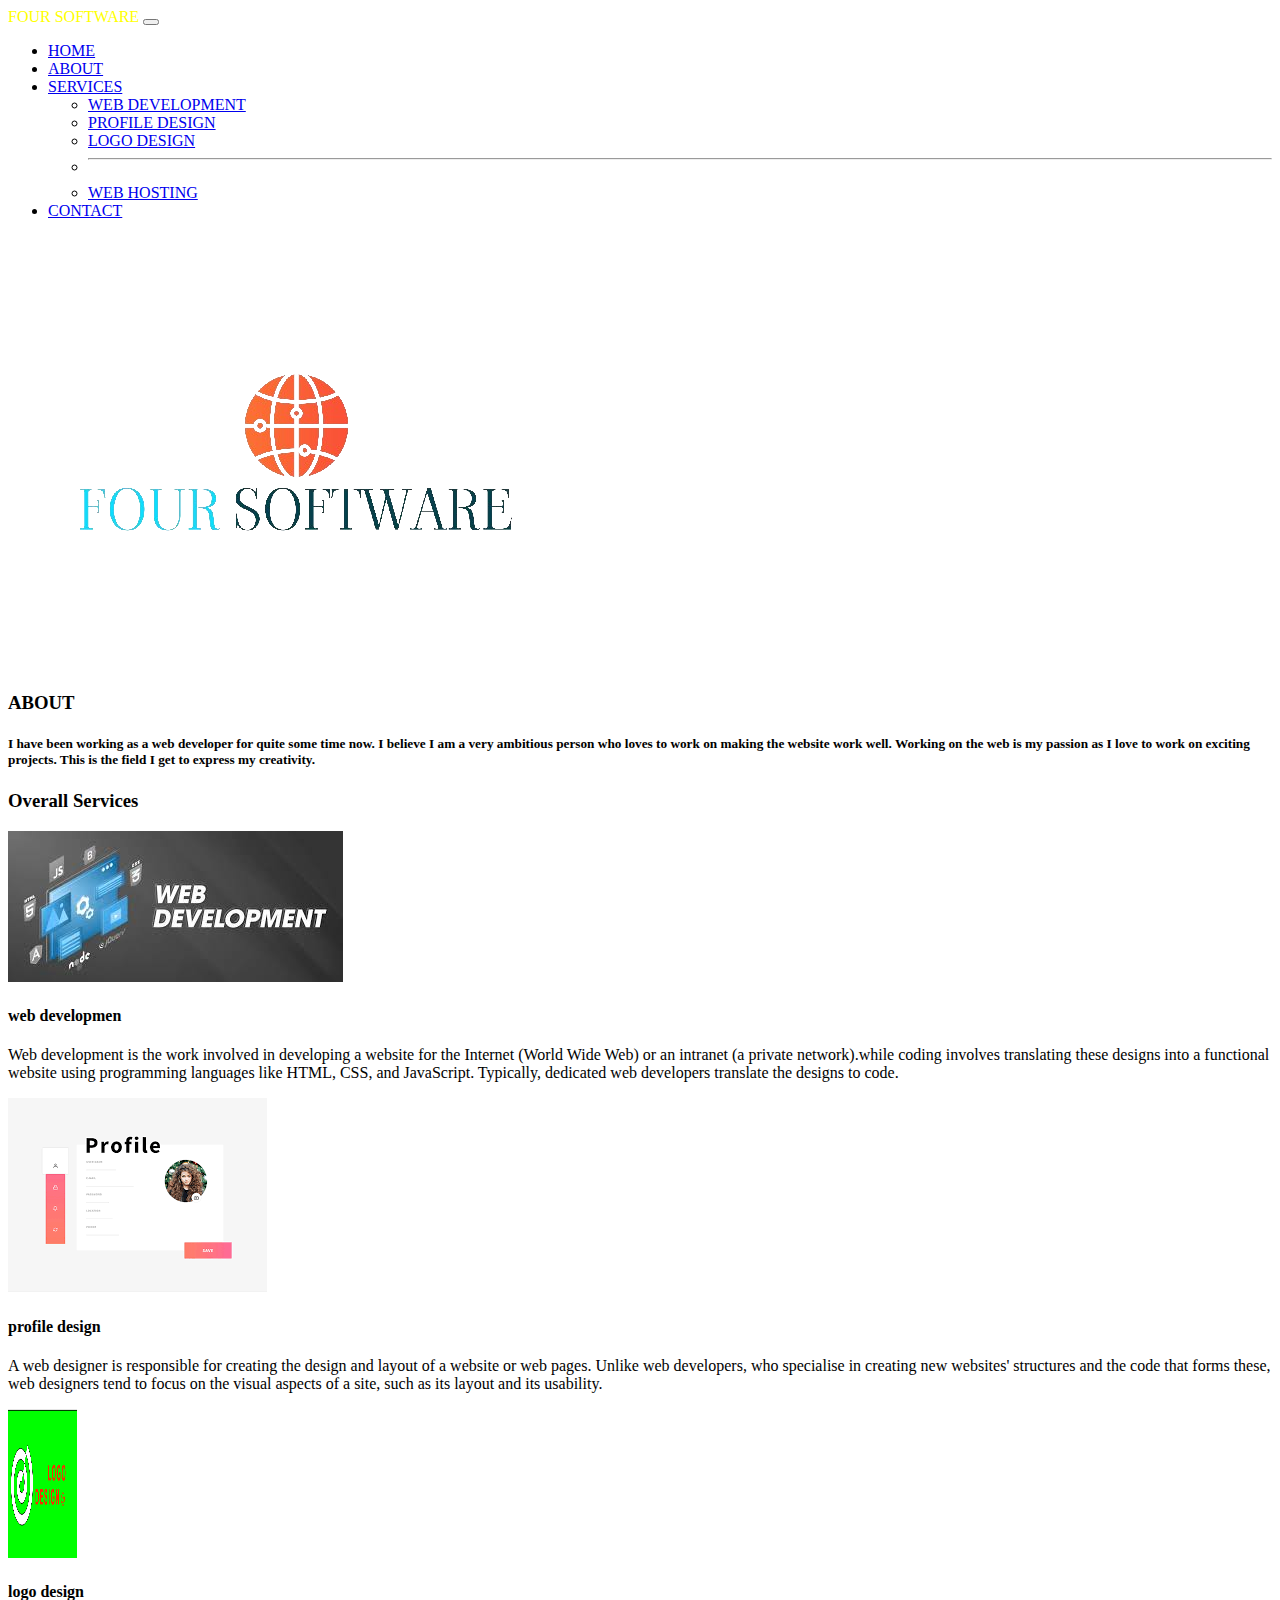
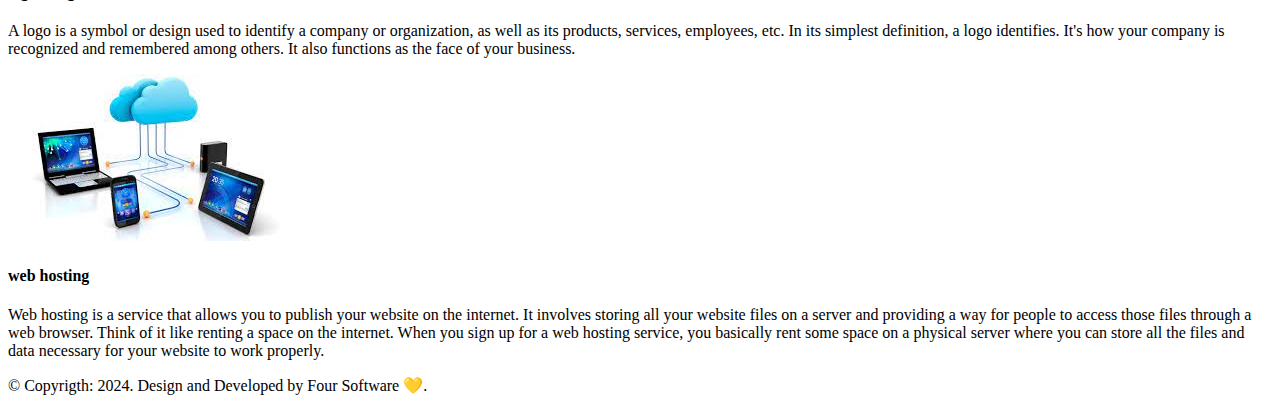
==== index.html @ 11d6e3f8 "first commit" ====
<!DOCTYPE html>
<html lang="en">

<head>
  <meta charset="UTF-8">
  <meta name="viewport" content="width=device-width, initial-scale=1.0">
  <title>Four Software</title>
  <link rel="icon" type="image/x-icon" href="/logo.png">
  <link href="https://cdn.jsdelivr.net/npm/bootstrap@5.3.2/dist/css/bootstrap.min.css" rel="stylesheet"
    integrity="sha384-T3c6CoIi6uLrA9TneNEoa7RxnatzjcDSCmG1MXxSR1GAsXEV/Dwwykc2MPK8M2HN" crossorigin="anonymous">
    <link rel="stylesheet" href="/style.css" type="text/css">
</head>

<body>
  <!--navbar-->
  <nav class="navbar navbar-expand-lg bg-dark-subtle py-2 sticky-top">
    <div class="container">
      <a class="navbar-brand fs-3 comname">FOUR SOFTWARE</a>
      <button class="navbar-toggler" type="button" data-bs-toggle="collapse" data-bs-target="#navbarSupportedContent"
        aria-controls="navbarSupportedContent" aria-expanded="false" aria-label="Toggle navigation">
        <span class="navbar-toggler-icon"></span>
      </button>
      <div class="collapse navbar-collapse" id="navbarSupportedContent">
        <ul class="navbar-nav ms-auto mb-2 mb-lg-0 gap-4">
          <li class="nav-item">
            <a class="nav-link active" aria-current="page" href="/index.html">HOME</a>
          </li>
          <li class="nav-item ">
            <a class="nav-link" href="/about.html">ABOUT</a>
          </li>
          <li class="nav-item dropdown">
            <a class="nav-link dropdown-toggle" href="/services.html" role="button" data-bs-toggle="dropdown" aria-expanded="false">
              SERVICES
            </a>
            <ul class="dropdown-menu bg-warning-subtle">
              <li><a class="dropdown-item" href="/services.html">WEB DEVELOPMENT</a></li>
              <li><a class="dropdown-item" href="/services.html">PROFILE DESIGN</a></li>
              <li><a class="dropdown-item" href="/services.html">LOGO DESIGN</a></li>
              <li>
                <hr class="dropdown-divider">
              </li>
              <li><a class="dropdown-item" href="/services.html">WEB HOSTING</a></li>
            </ul>
          <li class="nav-item">
            <a class="nav-link" href="/contact.html">CONTACT</a>
          </li>
          </li>
        </ul>
      </div>
    </div>
  </nav>
  <!--image show-->
  <div class="containe py-2 text-center ">
    <div class="row">
      <div class="col-sm-6 col-mb-9 col-lg-12">
        <img src="./logo.png" class="img-fluid w-auto">
      </div>
    </div>
  </div>
  <!-- about us -->
  <div class="containe">
    <div class="row">
      <div class="col-md12 text-center bg-success-subtle py-3">
        <h3>
          ABOUT
        </h3>
      </div>
      <div class="col py-2">
        <p>
        <h5>I have been working as a web developer for quite some time now. I believe I am a very ambitious person who
          loves to work on making the website work well. Working on the web is my passion as I love to work on exciting
          projects. This is the field I get to express my creativity.</p>
        </h5>
      </div>
    </div>
  </div>
  <!-- Overall Services-->
  <div class="containe">
    <div class="row">
      <div class="col-md12 text-center py-4 text-bg-info">
        <h3>Overall Services</h3>
      </div>
      <!-- web development -->
      <div class="card mt-3 me-2 py-2 bg-primary-subtle ">
        <div class="row g-2">
          <div class="col-sm-6 col-mb-9 col-lg-12 px-4 mt-3 text-center ">
            <img src="/web.jpg" class="img-fluid w-auto" alt="profile">
          </div>
          <div class="col-mt-3 ">
            <div class="card-body">
              <h4 class="card-title text-uppercase text-center"><b>web developmen</h4></b>
              <p class="card-text">Web development is the work involved in developing a website for the Internet (World
                Wide Web) or an intranet (a private network).while coding involves translating these designs into a
                functional website using programming languages like HTML, CSS, and JavaScript. Typically, dedicated web
                developers translate the designs to code.</p>
            </div>
          </div>
        </div>
      </div>
      <!-- profile design -->
      <div class="card mt-3 me-2 py-2 bg-secondary ">
        <div class="row g-2">
          <div class="col-sm-6 col-mb-9 col-lg-12 px-4 mt-3 text-center ">
            <img src="/profile.png" class="img-fluid w-auto" alt="profile">
          </div>
          <div class="col-mt-3 ">
            <div class="card-body">
              <h4 class="card-title text-uppercase text-center text-white"><b>profile design</h4></b>
              <p class="card-text text-white">A web designer is responsible for creating the design and layout of a
                website or web pages. Unlike web developers, who specialise in creating new websites' structures and the
                code that forms these, web designers tend to focus on the visual aspects of a site, such as its layout
                and its usability.</p>
            </div>
          </div>
        </div>
      </div>
      <!-- logo design -->
      <div class="card mt-3 me-2 py-2 bg-warning-subtle">
        <div class="row g-2">
          <div class="col-sm-6 col-mb-9 col-lg-12 px-4 mt-3 text-center ">
            <img src="/logodesign.png" class="img-fluid w-auto logo" alt="logo">
          </div>
          <div class="col-mt-3 ">
            <div class="card-body">
              <h4 class="card-title text-uppercase text-center"><b>logo design</h4></b>
              <p class="card-text">A logo is a symbol or design used to identify a company or organization, as well as
                its products, services, employees, etc. In its simplest definition, a logo identifies. It's how your
                company is recognized and remembered among others. It also functions as the face of your business.</p>
            </div>
          </div>
        </div>
      </div>
      <!-- web host -->
      <div class="card mt-3 me-2 py-2 bg-danger-subtle">
        <div class="row g-2">
          <div class="col-sm-6 col-mb-9 col-lg-12 px-4 mt-3 text-center ">
            <img src="/web host.jpg" class="img-fluid w-auto" alt="web hosting">
          </div>
          <div class="col-mt-3 ">
            <div class="card-body">
              <h4 class="card-title text-uppercase text-center"><b>web hosting</h4></b>
              <p class="card-text">Web hosting is a service that allows you to publish your website on the internet. It
                involves storing all your website files on a server and providing a way for people to access those files
                through a web browser. Think of it like renting a space on the internet. When you sign up for a web
                hosting service, you basically rent some space on a physical server where you can store all the files
                and data necessary for your website to work properly.</p>
            </div>
          </div>
        </div>
      </div>
    </div>
  </div>
  <footer>
    <div class="containe">
      <div class="row">
        <div class="col-md-12 text-center py-3 ">
          <p class="m-0"> © Copyrigth: 2024. Design and Developed by Four Software 💛.</p>
        </div>
      </div>
    </div>
  </footer>
</body>
<script src="https://cdn.jsdelivr.net/npm/bootstrap@5.3.2/dist/js/bootstrap.bundle.min.js"integrity="sha384-C6RzsynM9kWDrMNeT87bh95OGNyZPhcTNXj1NW7RuBCsyN/o0jlpcV8Qyq46cDfL" crossorigin="anonymous"></script>

</html>
---- style.css ----
.comname{
    color: yellow;
}

.logo{
    width: 69px;
    height: 149px;
}
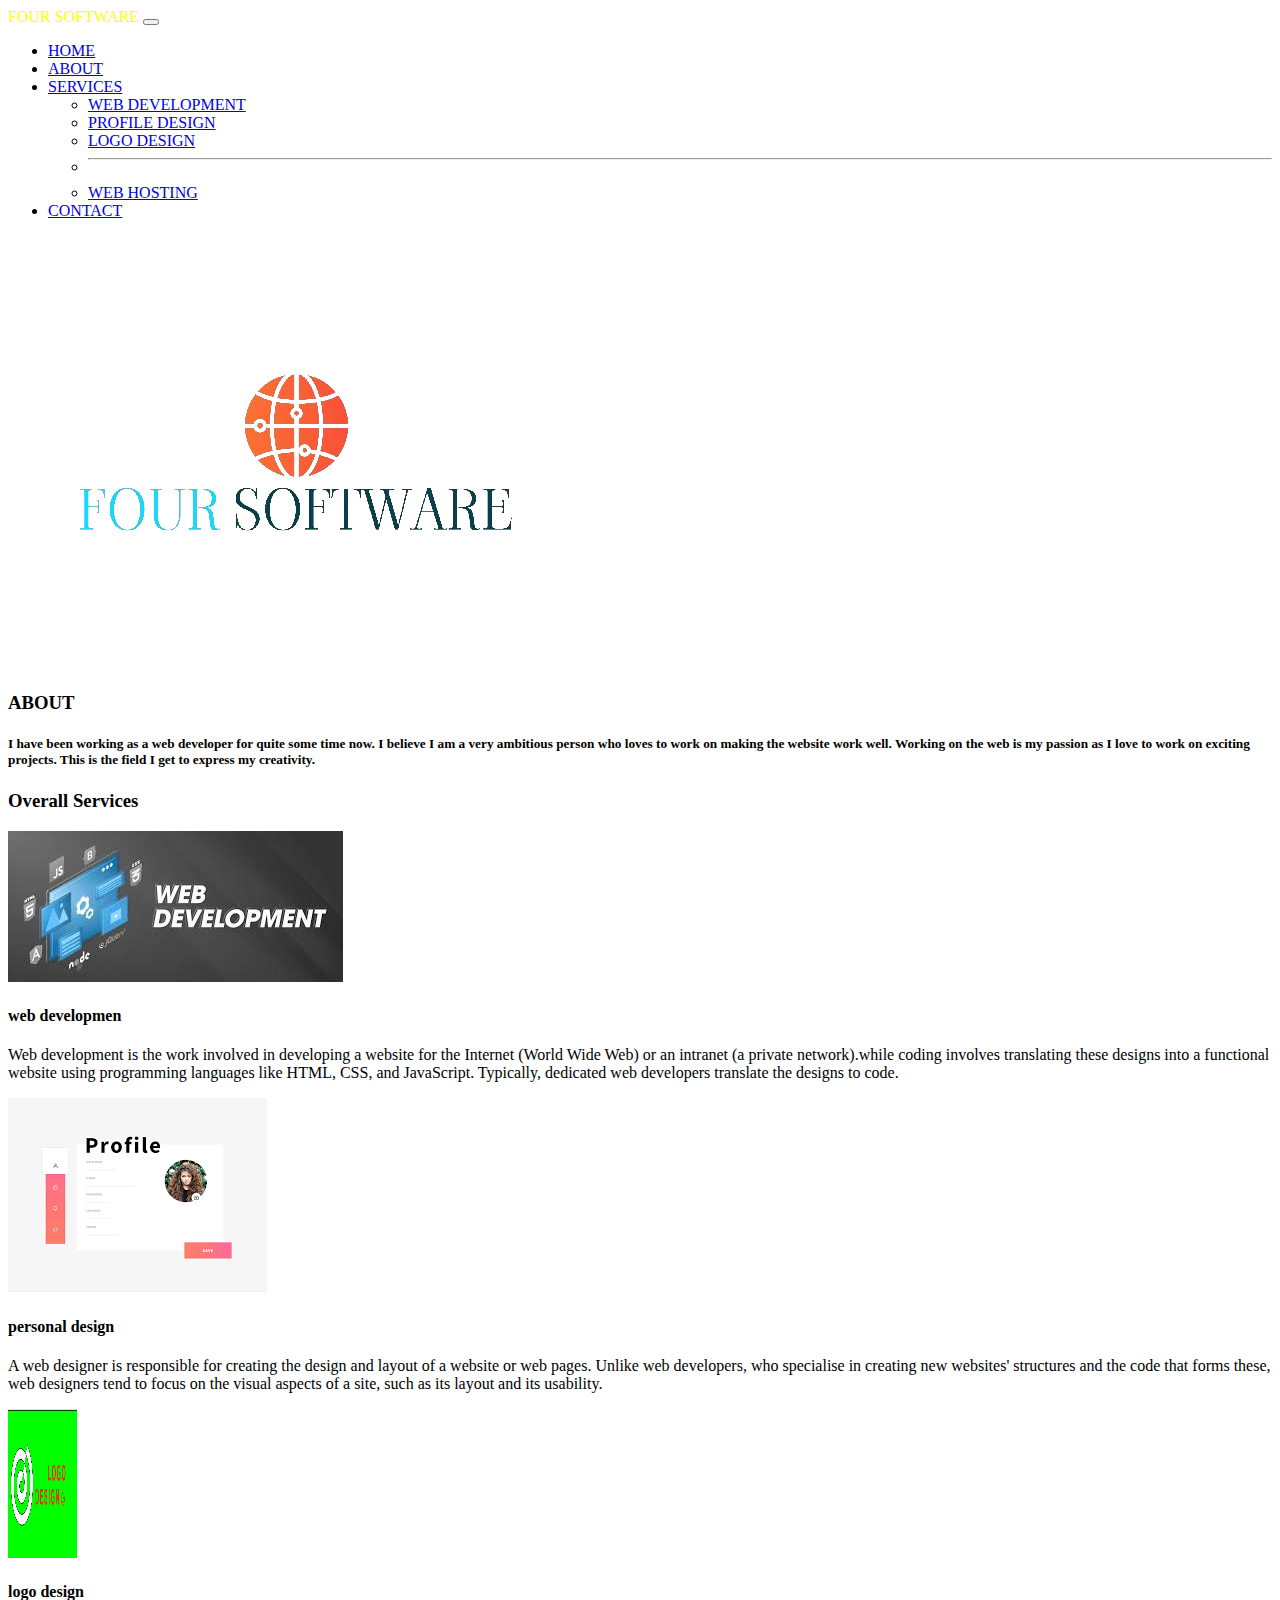
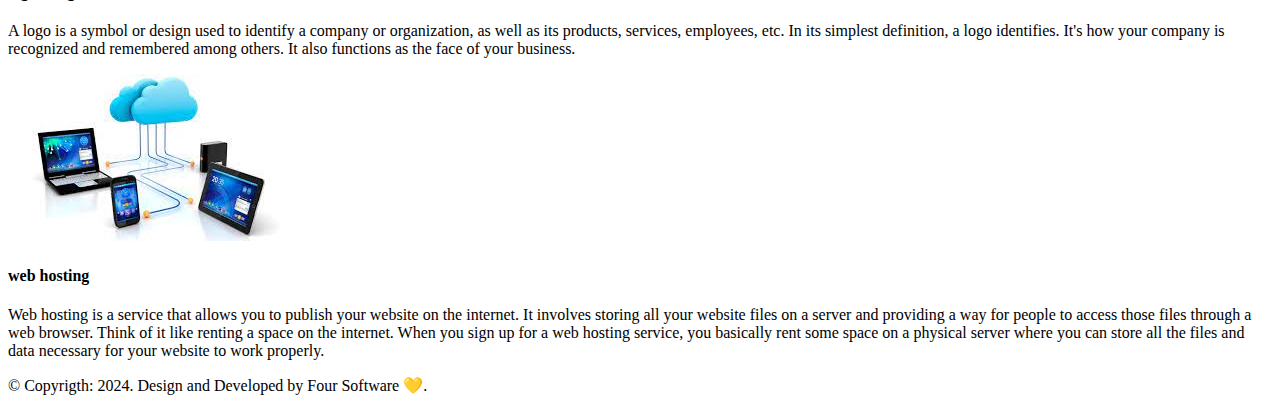
==== commit 6144075b: "adderpath adain" ====
--- a/index.html
+++ b/index.html
@@ -105,7 +105,7 @@
           </div>
           <div class="col-mt-3 ">
             <div class="card-body">
-              <h4 class="card-title text-uppercase text-center text-white"><b>profile design</h4></b>
+              <h4 class="card-title text-uppercase text-center text-white"><b>personal design</h4></b>
               <p class="card-text text-white">A web designer is responsible for creating the design and layout of a
                 website or web pages. Unlike web developers, who specialise in creating new websites' structures and the
                 code that forms these, web designers tend to focus on the visual aspects of a site, such as its layout
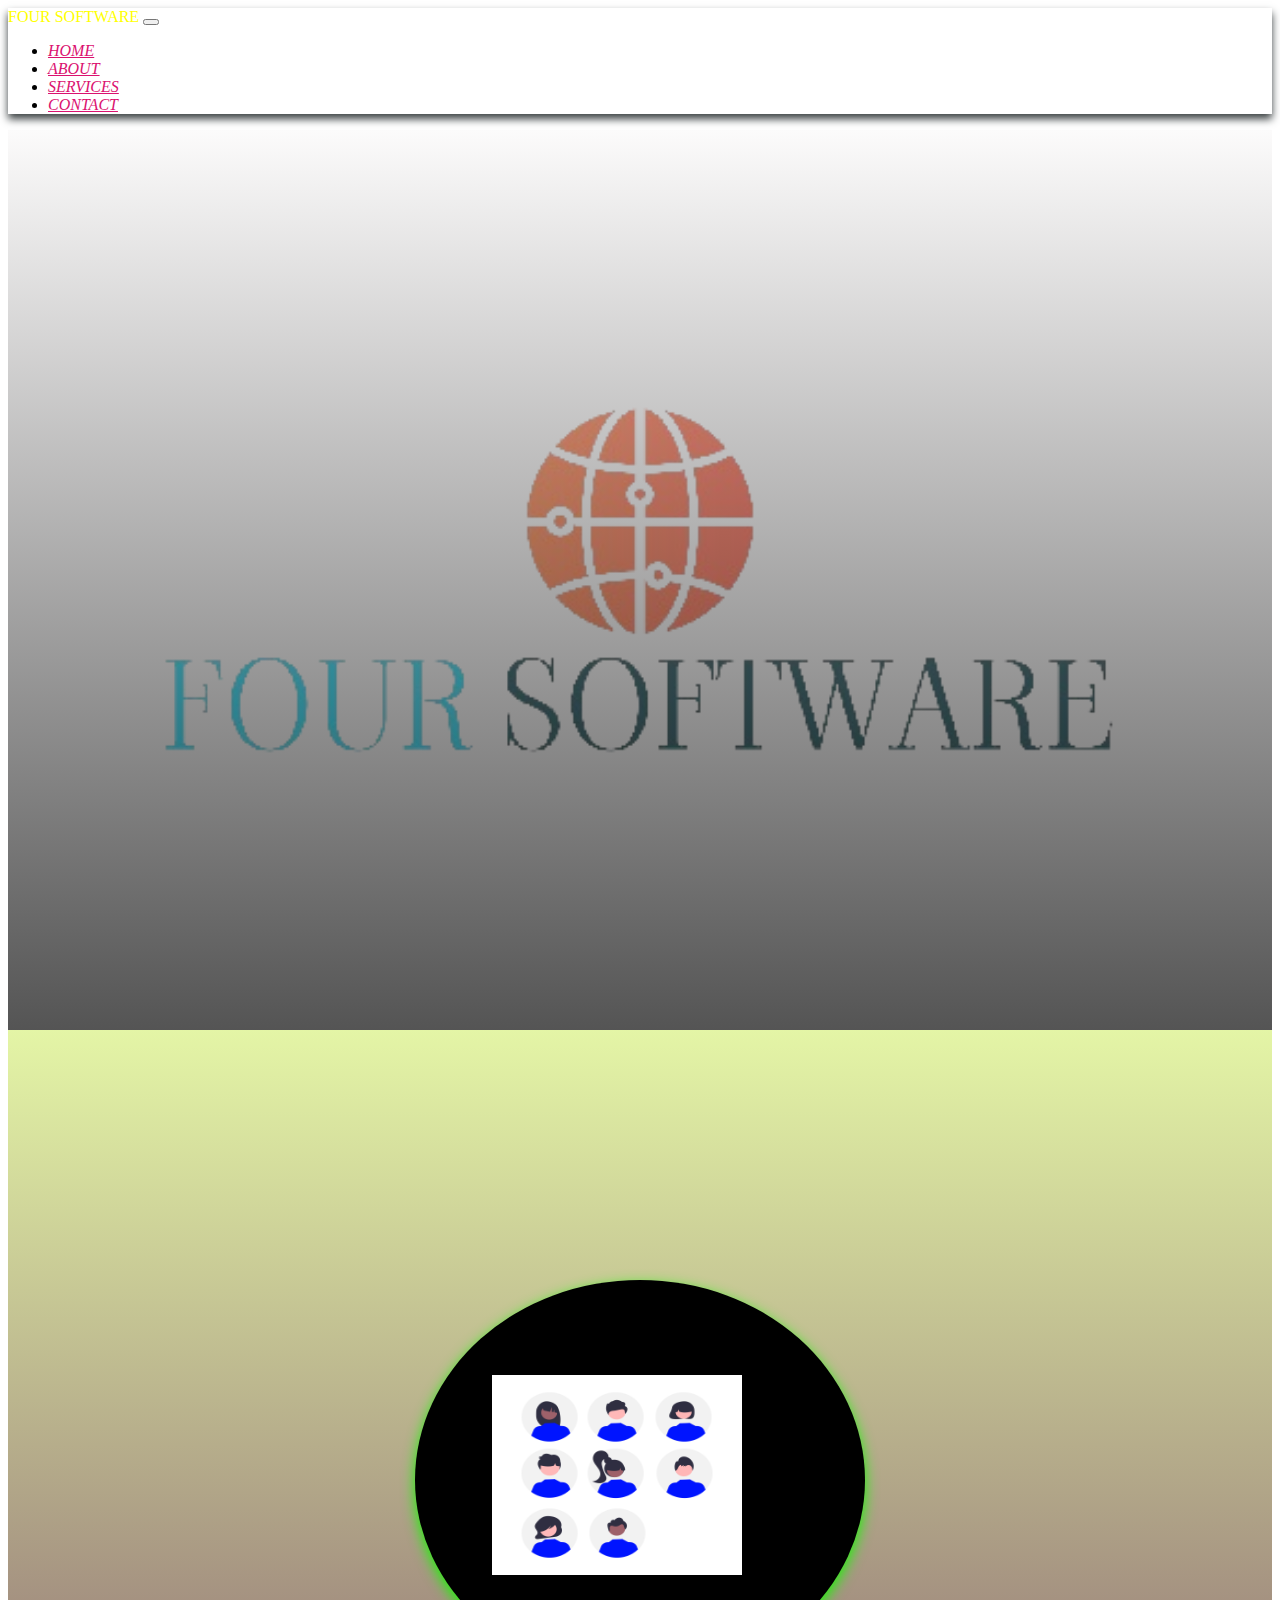
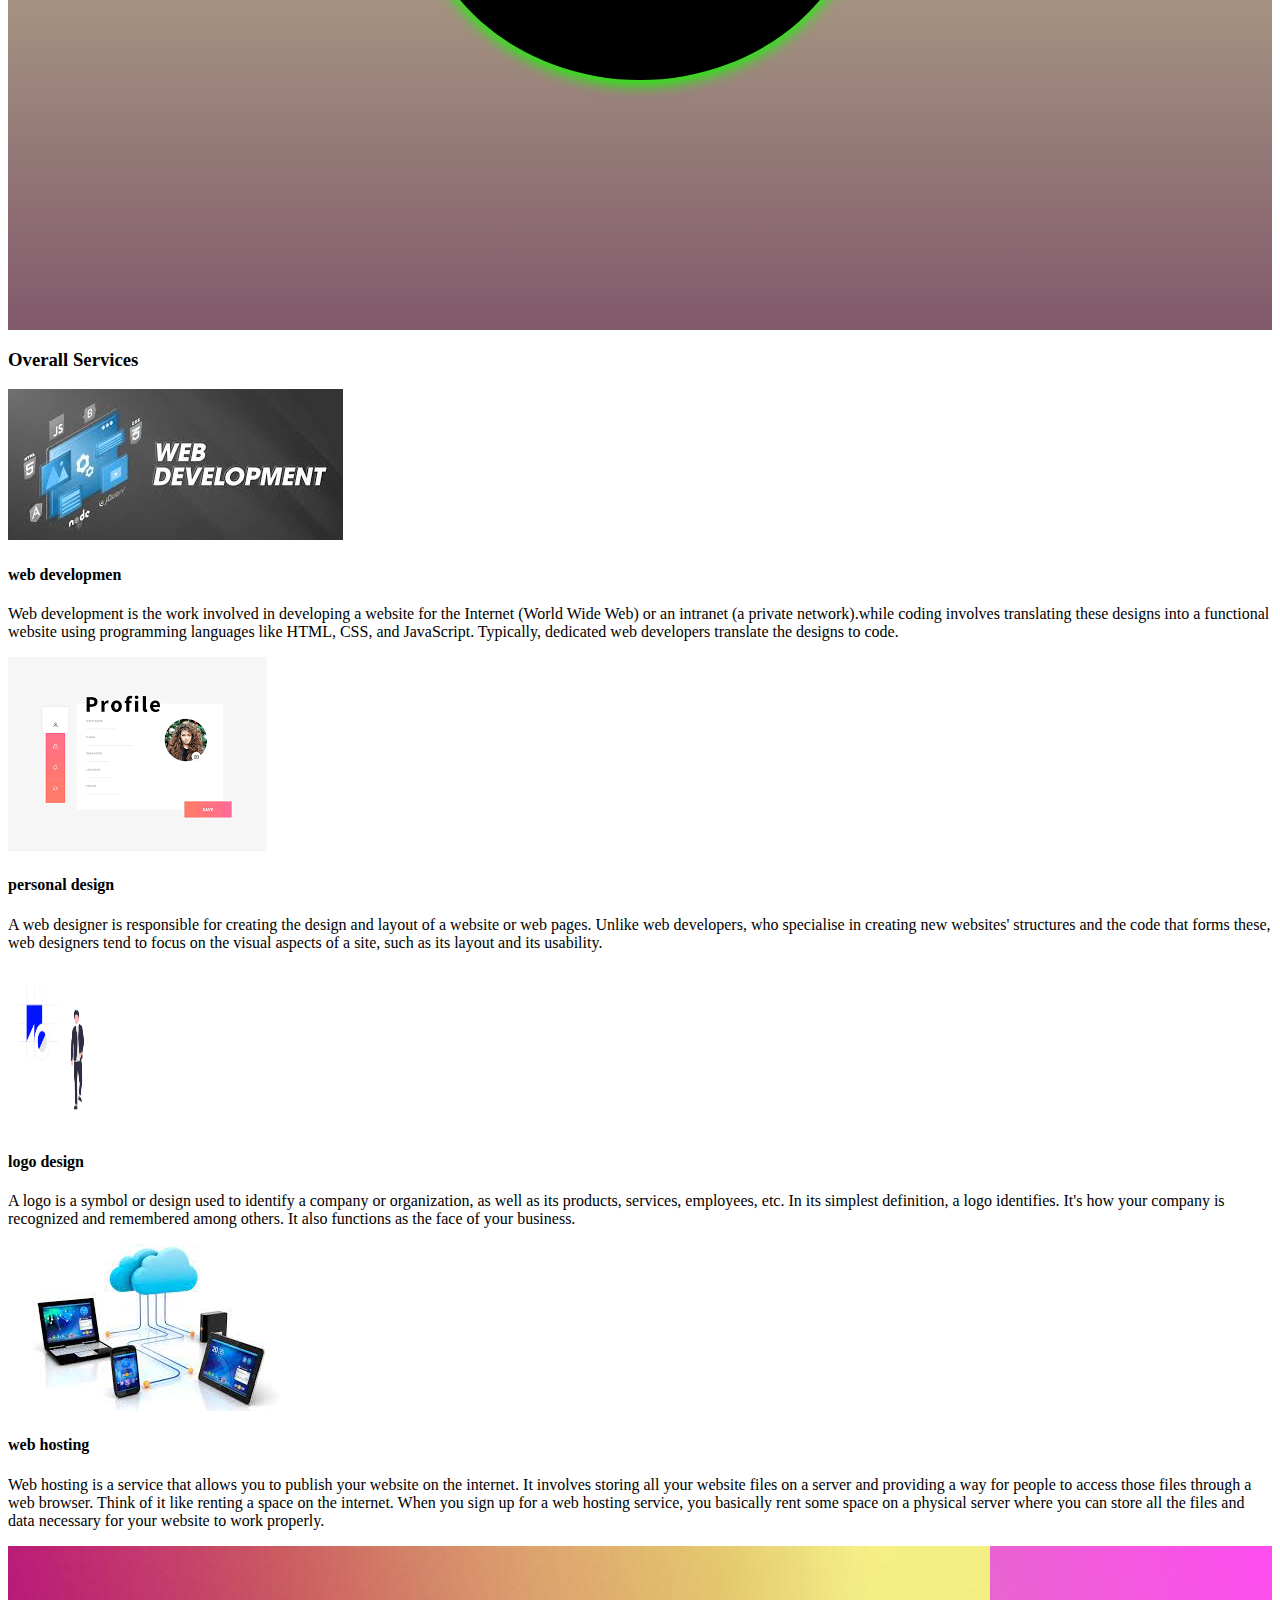
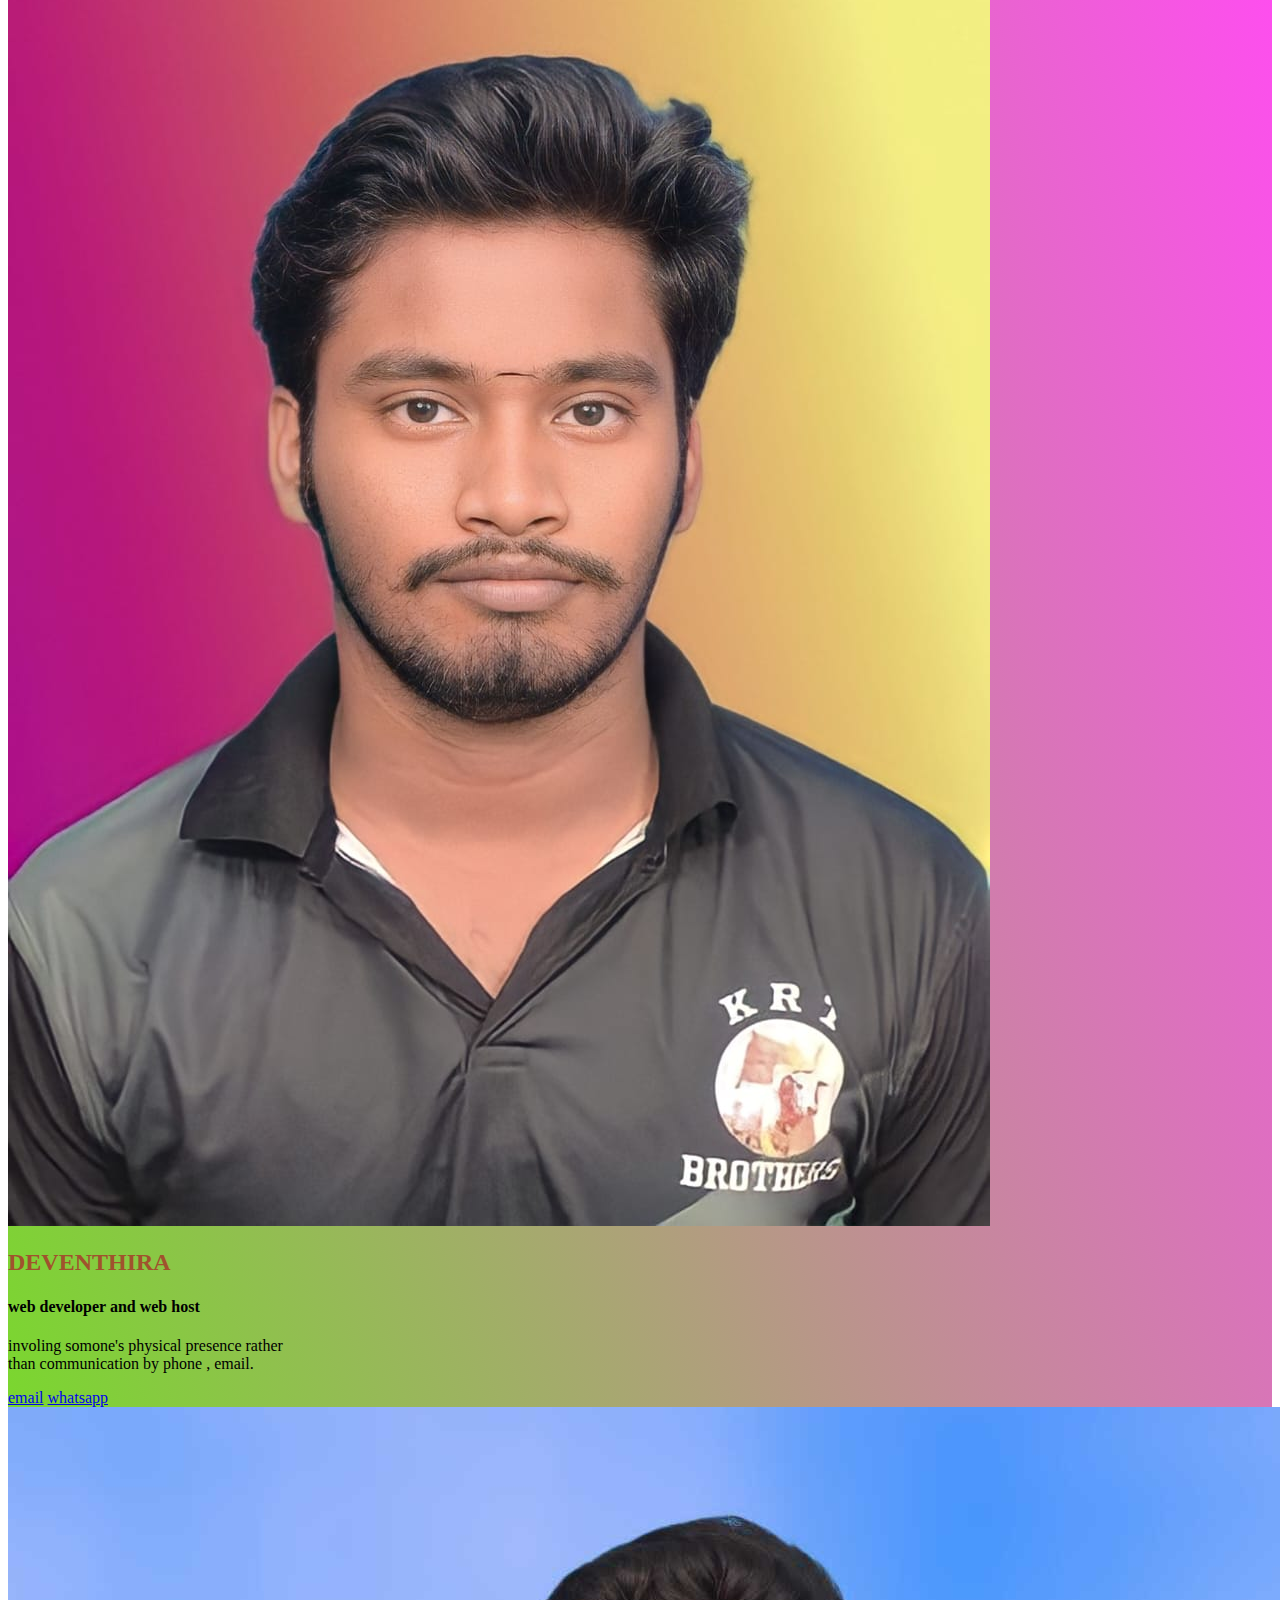
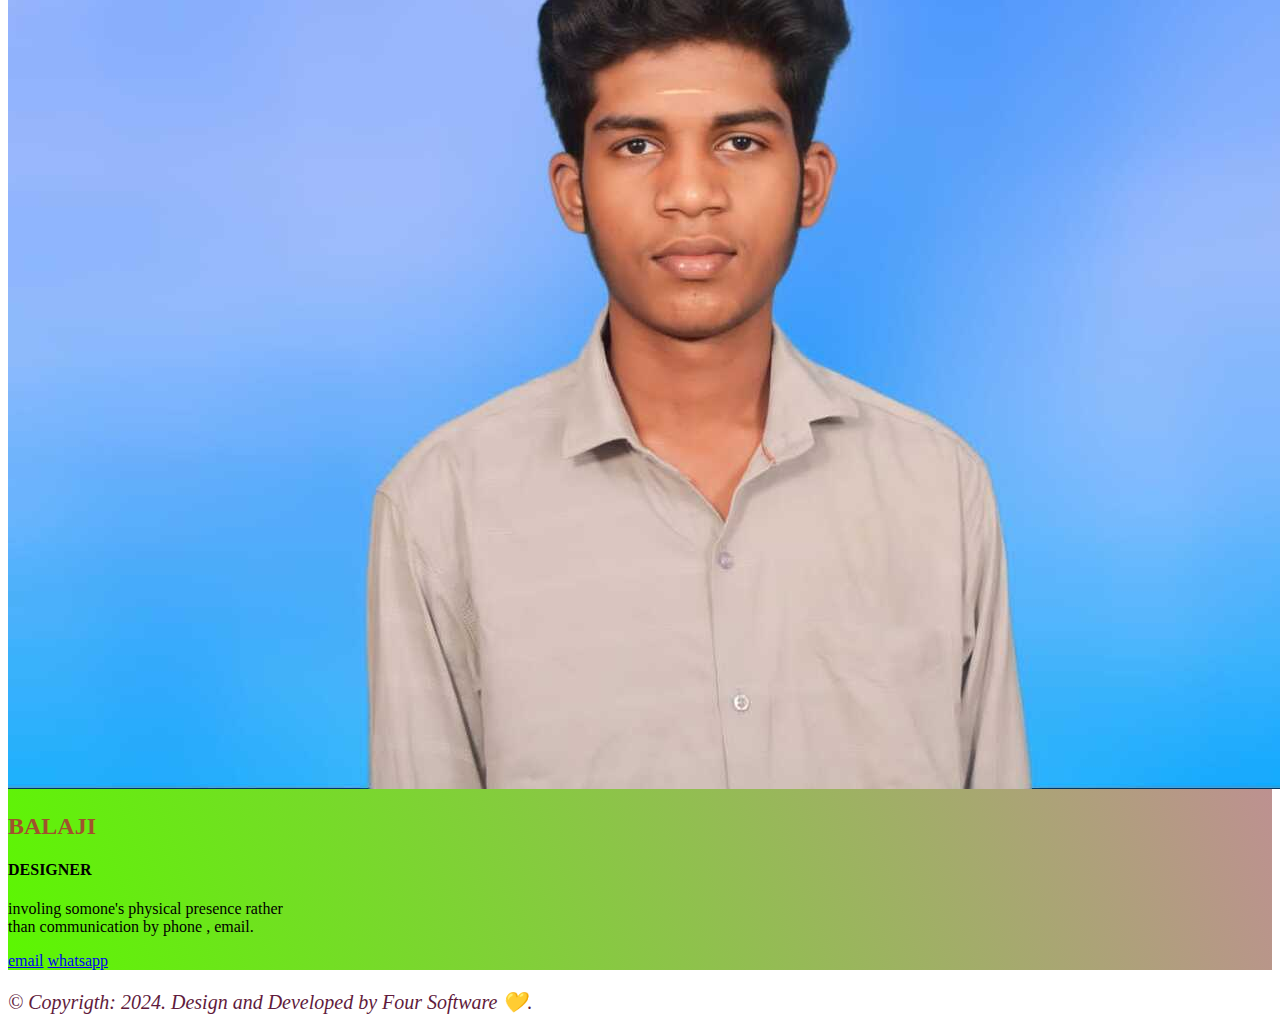
==== commit 444990a2: "all pagr chenge" ====
--- a/index.html
+++ b/index.html
@@ -13,36 +13,27 @@
 
 <body>
   <!--navbar-->
-  <nav class="navbar navbar-expand-lg bg-dark-subtle py-2 sticky-top">
-    <div class="container">
+  <nav class="navbar navbar-expand-lg bg-dark-subtle py-1 sticky-top">
+    <div class="container-fluid">
       <a class="navbar-brand fs-3 comname">FOUR SOFTWARE</a>
       <button class="navbar-toggler" type="button" data-bs-toggle="collapse" data-bs-target="#navbarSupportedContent"
         aria-controls="navbarSupportedContent" aria-expanded="false" aria-label="Toggle navigation">
         <span class="navbar-toggler-icon"></span>
       </button>
       <div class="collapse navbar-collapse" id="navbarSupportedContent">
-        <ul class="navbar-nav ms-auto mb-2 mb-lg-0 gap-4">
+        <ul class="navbar-nav ms-auto mb-1 mb-lg-0 gap-2">
           <li class="nav-item">
-            <a class="nav-link active" aria-current="page" href="/index.html">HOME</a>
+            <a class="nav-link active" aria-current="page" href="#home">HOME</a>
+          </li>
+          <li class="nav-item">
+            <a class="nav-link" href="#about">ABOUT</a>
           </li>
           <li class="nav-item ">
-            <a class="nav-link" href="/about.html">ABOUT</a>
-          </li>
-          <li class="nav-item dropdown">
-            <a class="nav-link dropdown-toggle" href="/services.html" role="button" data-bs-toggle="dropdown" aria-expanded="false">
+            <a class="nav-link" href="#Services">
               SERVICES
             </a>
-            <ul class="dropdown-menu bg-warning-subtle">
-              <li><a class="dropdown-item" href="/services.html">WEB DEVELOPMENT</a></li>
-              <li><a class="dropdown-item" href="/services.html">PROFILE DESIGN</a></li>
-              <li><a class="dropdown-item" href="/services.html">LOGO DESIGN</a></li>
-              <li>
-                <hr class="dropdown-divider">
-              </li>
-              <li><a class="dropdown-item" href="/services.html">WEB HOSTING</a></li>
-            </ul>
           <li class="nav-item">
-            <a class="nav-link" href="/contact.html">CONTACT</a>
+            <a class="nav-link" href="#contact">CONTACT</a>
           </li>
           </li>
         </ul>
@@ -50,106 +41,132 @@
     </div>
   </nav>
   <!--image show-->
-  <div class="containe py-2 text-center ">
-    <div class="row">
-      <div class="col-sm-6 col-mb-9 col-lg-12">
-        <img src="./logo.png" class="img-fluid w-auto">
-      </div>
+<section id="home" class="text-uppercase">
+  <p>web development</p>
+  <p>personal design</p>
+  <p>logo design</p>
+  <p>web host</p>
+</section>
+  <!-- about us -->
+<section id="about" class="py-5">
+  <div class="circle">
+    <img src="/about.png" alt="about">
+    <div class="content">
+      <h1 >ABOUT</h1>
+      <p>I have been working as a web developer for quite some time now. I believe I am a very ambitious person who loves to work on making the website work well. Working on the web is my passion as I love to work on exciting projects. This is the field I get to express my creativity.
+        software developer skills are the technicak capabilities an individual learns to create successful programs and applications.they typically involve using mathematical knowledge and a capacity for problem-solving to write source code,which is the sequwnce of words and symbols that allow a program to functions!.</p>
     </div>
   </div>
-  <!-- about us -->
-  <div class="containe">
-    <div class="row">
-      <div class="col-md12 text-center bg-success-subtle py-3">
-        <h3>
-          ABOUT
-        </h3>
-      </div>
-      <div class="col py-2">
-        <p>
-        <h5>I have been working as a web developer for quite some time now. I believe I am a very ambitious person who
-          loves to work on making the website work well. Working on the web is my passion as I love to work on exciting
-          projects. This is the field I get to express my creativity.</p>
-        </h5>
-      </div>
-    </div>
-  </div>
+</section>
   <!-- Overall Services-->
-  <div class="containe">
-    <div class="row">
-      <div class="col-md12 text-center py-4 text-bg-info">
-        <h3>Overall Services</h3>
-      </div>
-      <!-- web development -->
-      <div class="card mt-3 me-2 py-2 bg-primary-subtle ">
-        <div class="row g-2">
-          <div class="col-sm-6 col-mb-9 col-lg-12 px-4 mt-3 text-center ">
-            <img src="/web.jpg" class="img-fluid w-auto" alt="profile">
-          </div>
-          <div class="col-mt-3 ">
-            <div class="card-body">
-              <h4 class="card-title text-uppercase text-center"><b>web developmen</h4></b>
-              <p class="card-text">Web development is the work involved in developing a website for the Internet (World
-                Wide Web) or an intranet (a private network).while coding involves translating these designs into a
-                functional website using programming languages like HTML, CSS, and JavaScript. Typically, dedicated web
-                developers translate the designs to code.</p>
+  <section id="Services">
+    <div class="containe">
+      <div class="row">
+        <div class="col-md12 text-center py-4 text-bg-info">
+          <h3>Overall Services</h3>
+        </div>
+        <!-- web development -->
+        <div class="card mt-3 me-2 py-2 bg-primary-subtle ">
+          <div class="row g-2">
+            <div class="col-sm-6 col-mb-9 col-lg-12 px-4 mt-3 text-center ">
+              <img src="/web.jpg" class="img-fluid w-auto" alt="profile">
+            </div>
+            <div class="col-mt-3 ">
+              <div class="card-body">
+                <h4 class="card-title text-uppercase text-center"><b>web developmen</h4></b>
+                <p class="card-text">Web development is the work involved in developing a website for the Internet (World
+                  Wide Web) or an intranet (a private network).while coding involves translating these designs into a
+                  functional website using programming languages like HTML, CSS, and JavaScript. Typically, dedicated web
+                  developers translate the designs to code.</p>
+              </div>
             </div>
           </div>
         </div>
-      </div>
-      <!-- profile design -->
-      <div class="card mt-3 me-2 py-2 bg-secondary ">
-        <div class="row g-2">
-          <div class="col-sm-6 col-mb-9 col-lg-12 px-4 mt-3 text-center ">
-            <img src="/profile.png" class="img-fluid w-auto" alt="profile">
-          </div>
-          <div class="col-mt-3 ">
-            <div class="card-body">
-              <h4 class="card-title text-uppercase text-center text-white"><b>personal design</h4></b>
-              <p class="card-text text-white">A web designer is responsible for creating the design and layout of a
-                website or web pages. Unlike web developers, who specialise in creating new websites' structures and the
-                code that forms these, web designers tend to focus on the visual aspects of a site, such as its layout
-                and its usability.</p>
+        <!-- profile design -->
+        <div class="card mt-3 me-2 py-2 bg-secondary ">
+          <div class="row g-2">
+            <div class="col-sm-6 col-mb-9 col-lg-12 px-4 mt-3 text-center ">
+              <img src="/profile.png" class="img-fluid w-auto" alt="profile">
+            </div>
+            <div class="col-mt-3 ">
+              <div class="card-body">
+                <h4 class="card-title text-uppercase text-center text-white"><b>personal design</h4></b>
+                <p class="card-text text-white">A web designer is responsible for creating the design and layout of a
+                  website or web pages. Unlike web developers, who specialise in creating new websites' structures and the
+                  code that forms these, web designers tend to focus on the visual aspects of a site, such as its layout
+                  and its usability.</p>
+              </div>
             </div>
           </div>
         </div>
-      </div>
-      <!-- logo design -->
-      <div class="card mt-3 me-2 py-2 bg-warning-subtle">
-        <div class="row g-2">
-          <div class="col-sm-6 col-mb-9 col-lg-12 px-4 mt-3 text-center ">
-            <img src="/logodesign.png" class="img-fluid w-auto logo" alt="logo">
-          </div>
-          <div class="col-mt-3 ">
-            <div class="card-body">
-              <h4 class="card-title text-uppercase text-center"><b>logo design</h4></b>
-              <p class="card-text">A logo is a symbol or design used to identify a company or organization, as well as
-                its products, services, employees, etc. In its simplest definition, a logo identifies. It's how your
-                company is recognized and remembered among others. It also functions as the face of your business.</p>
+        <!-- logo design -->
+        <div class="card mt-3 me-2 py-2 bg-warning-subtle">
+          <div class="row g-2">
+            <div class="col-sm-6 col-mb-9 col-lg-12 px-4 mt-3 text-center ">
+              <img src="/logo design.png" class="img-fluid w-auto logo" alt="logo">
+            </div>
+            <div class="col-mt-3 ">
+              <div class="card-body">
+                <h4 class="card-title text-uppercase text-center"><b>logo design</h4></b>
+                <p class="card-text">A logo is a symbol or design used to identify a company or organization, as well as
+                  its products, services, employees, etc. In its simplest definition, a logo identifies. It's how your
+                  company is recognized and remembered among others. It also functions as the face of your business.</p>
+              </div>
             </div>
           </div>
         </div>
-      </div>
-      <!-- web host -->
-      <div class="card mt-3 me-2 py-2 bg-danger-subtle">
-        <div class="row g-2">
-          <div class="col-sm-6 col-mb-9 col-lg-12 px-4 mt-3 text-center ">
-            <img src="/web host.jpg" class="img-fluid w-auto" alt="web hosting">
-          </div>
-          <div class="col-mt-3 ">
-            <div class="card-body">
-              <h4 class="card-title text-uppercase text-center"><b>web hosting</h4></b>
-              <p class="card-text">Web hosting is a service that allows you to publish your website on the internet. It
-                involves storing all your website files on a server and providing a way for people to access those files
-                through a web browser. Think of it like renting a space on the internet. When you sign up for a web
-                hosting service, you basically rent some space on a physical server where you can store all the files
-                and data necessary for your website to work properly.</p>
+        <!-- web host -->
+        <div class="card mt-3 me-2 py-2 bg-danger-subtle">
+          <div class="row g-2">
+            <div class="col-sm-6 col-mb-9 col-lg-12 px-4 mt-3 text-center ">
+              <img src="/web host.jpg" class="img-fluid " alt="web hosting">
+            </div>
+            <div class="col-mt-3 ">
+              <div class="card-body">
+                <h4 class="card-title text-uppercase text-center"><b>web hosting</h4></b>
+                <p class="card-text">Web hosting is a service that allows you to publish your website on the internet. It
+                  involves storing all your website files on a server and providing a way for people to access those files
+                  through a web browser. Think of it like renting a space on the internet. When you sign up for a web
+                  hosting service, you basically rent some space on a physical server where you can store all the files
+                  and data necessary for your website to work properly.</p>
+              </div>
             </div>
           </div>
         </div>
       </div>
     </div>
-  </div>
+  </section>
+  <!--contact-->
+  <section id="contact">
+    <div class="containe ">
+      <div class="row">
+        <div class="col-md-5 px-2 py-3">
+          <div class="card" style="width: 18rem;">
+            <img src="/devphoto.jpg" class="card-img" alt="Deventhira">
+            <div class="card-body">
+              <h2 class="card-title">DEVENTHIRA </h2>
+              <h4 class="work text-uppercase">web developer and web host</h4>
+              <p class="card-text">involing somone's physical presence rather than communication by phone , email.</p>
+              <a href="mailto:foursoftware.4@gmail.com"target="_blank" class=" btn btn-outline-warning">email</a>
+              <a href="https://wa.me/+919865238799?text=HI...FOUR SOFTWARE!" class="btn btn-outline-success" target="_blank">whatsapp</a>
+            </div>
+          </div>
+        </div>
+        <!--balaji-->
+        <div class="col-md-5 px-5 py-3 ">
+          <div class="card" style="width: 18rem;">
+            <img src="/balaji.jpg" class="card-img" alt="balaji">
+            <div class="card-body">
+              <h2 class="card-title">BALAJI </h2>
+              <h4 class="work">DESIGNER</h4>
+              <p class="card-text">involing somone's physical presence rather than communication by phone , email.</p>
+              <a href="mailto:foursoftware.4@gmail.com"target="_blank" class=" btn btn-outline-warning">email</a>
+              <a href="https://wa.me/+918124312297?text=HI...FOUR SOFTWARE!" class="btn btn-outline-success" target="_blank">whatsapp</a>
+            </div>
+          </div>
+      </div>
+    </div>
+  </section>
   <footer>
     <div class="containe">
       <div class="row">
--- a/style.css
+++ b/style.css
@@ -1,9 +1,179 @@
+nav{
+    box-shadow: 0px 5px 8px #3b4142;
+    z-index: 10;
+}
+.nav-link{
+    color: rgb(219, 17, 111) !important;
+    border-bottom: 1px solid transparent;
+    font-style:oblique;
+}
+.nav-link:hover{
+    border-bottom: 1px solid white;
+}
 
 .comname{
     color: yellow;
 }
-
+section{
+    width: 100%;
+    min-height: 100vh;
+    
+}
+#home{
+    width: 100%;
+    height: 100vh;
+    background: linear-gradient(rgba(247, 245, 245, 0.4),rgba(12, 12, 12, 0.7)),url(/logo.png);
+    background-repeat: no-repeat;
+    background-size: cover;
+    background-position: center;
+    display: flex;
+    align-items: center;
+    color: rgb(239, 243, 12);
+    flex-direction: column;
+}
+#home p{
+    position: absolute;
+    top: 50%;
+    font-size: 100px;
+    opacity: 0;
+    animation: text 3s ease-in-out;
+}
+#home p:nth-child(1){
+    animation-delay: 0s;
+}
+#home p:nth-child(2){
+    animation-delay: 3s;
+}
+#home p:nth-child(3){
+    animation-delay: 6s;
+}
+#home p:nth-child(4){
+    animation-delay: 8s;
+}
+@keyframes text{
+    50%{
+        opacity: 1;
+    }
+    100%{
+        opacity: 0;
+    }
+}
+@media screen and (max-width:576px) {
+    #home p{
+        font-size: 40px;
+        text-align: center;
+    }
+}
+/* about*/
+#about{
+    display: flex;
+    justify-content: center;
+    align-items: center;
+    background: linear-gradient(rgba(187, 230, 32, 0.4),rgba(75, 19, 45, 0.7))
+}
+.circle{
+    width: 450px;
+    height: 400px;
+    background-color: black;
+    border-radius: 80%;
+    box-shadow: 0px 5px 14px #16f801;
+    transition: 1s;
+}
+.circle img{
+    position: absolute;
+    height: 200px;
+    width: 250px;
+    right: 42%;
+    bottom: -75%;
+}
+.circle:hover{
+    width: 600px;
+    height: 550px;
+    border-radius: 10px;
+    transition: 1s;
+}
+.circle:hover img{
+    position: absolute;
+    top: 0%;
+    left: 0%;
+    transition: 1s;
+}
+.circle:hover .content{
+    color: yellow;
+    width: 70%;
+    right: 0;
+    opacity: 1;
+    height: 120px;
+    padding: 70px;
+    transition: 1s;
+}
+.circle .content{
+    opacity: 0;
+}
+@media screen and (max-width:576px) {
+    .circle{
+        width: 250px;
+        height: 200px;
+        background-color: rgb(0, 0, 0);
+        border-radius: 80%;
+        box-shadow: 0px 5px 14px #03c0f0;
+        transition: 1s;
+    }
+    .circle img{
+        position: absolute;
+        height: 100px;
+        width: 200px;
+        left: 55px;
+        right: 40%;
+        
+    }
+    .circle:hover{
+        width: 300px;
+        height: 350px;
+        border-radius: 10px;
+        transition: 1s;
+    }
+    .circle:hover img{
+        position:relative;
+        top: 1%;
+        left: 15%;
+        transition: 1s;
+        
+    }
+    .circle:hover .content{
+        color: rgb(255, 255, 255);
+        width: 70%;
+        align-items:start;
+        opacity: 1;
+        height: 100px;
+        padding: 20px;
+        transition: 1s;
+        font-size: 8.5px;
+    }
+    .circle .content{
+        opacity: 0;
+    }
+}
 .logo{
-    width: 69px;
-    height: 149px;
+    width: 87px;
+    height: 160px;
+}
+#contact{
+    background: linear-gradient(70deg,rgb(91, 247, 1),rgba(255, 1, 234, 0.7))
+}
+#contact .card-title{
+    color: sienna;
+    opacity: 1;
+    animation: text 3s ease-in-out;
+}
+#contact .card-title:nth-child(1){
+    animation-delay: 0s;
+}
+#contact .card-title:nth-child(2){
+    animation-delay: 3s;
+}
+footer{
+    font-style: italic;
+    font-size: 20px;
+    color: rgb(97, 27, 60);
 }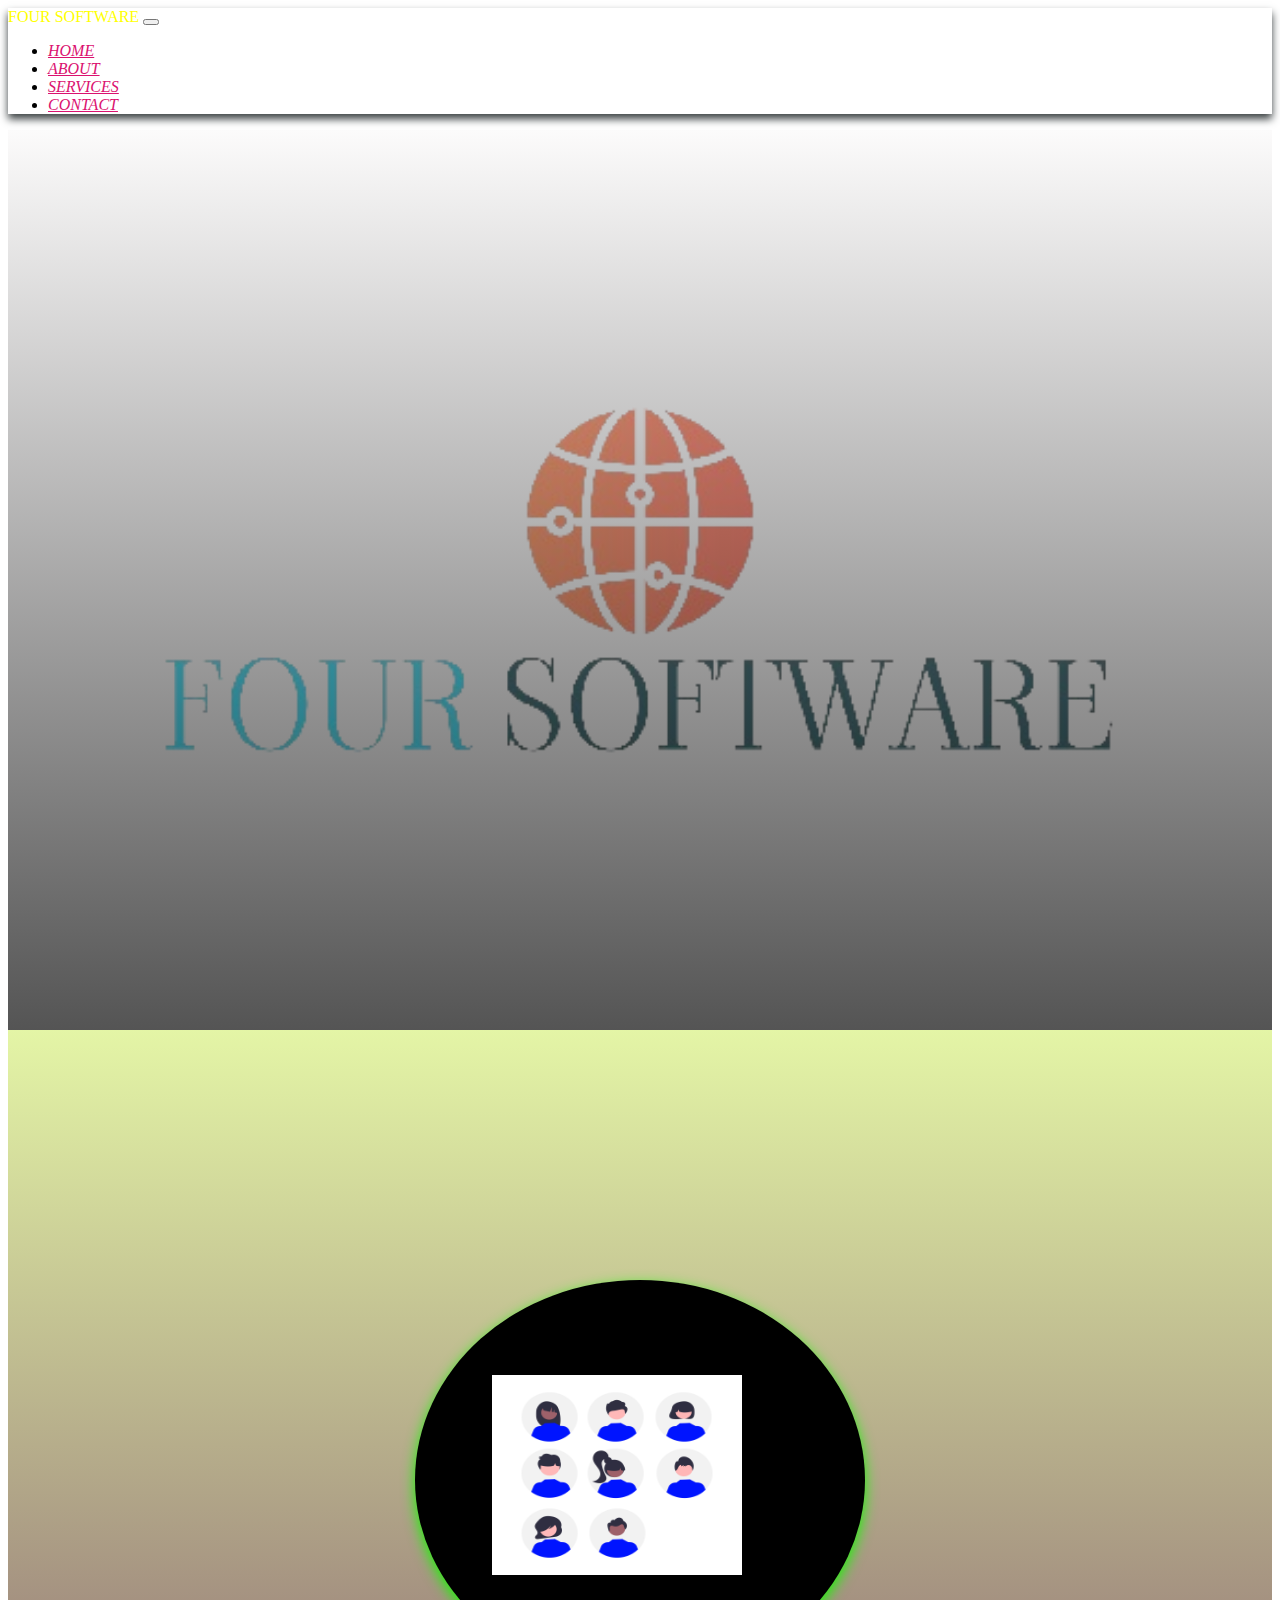
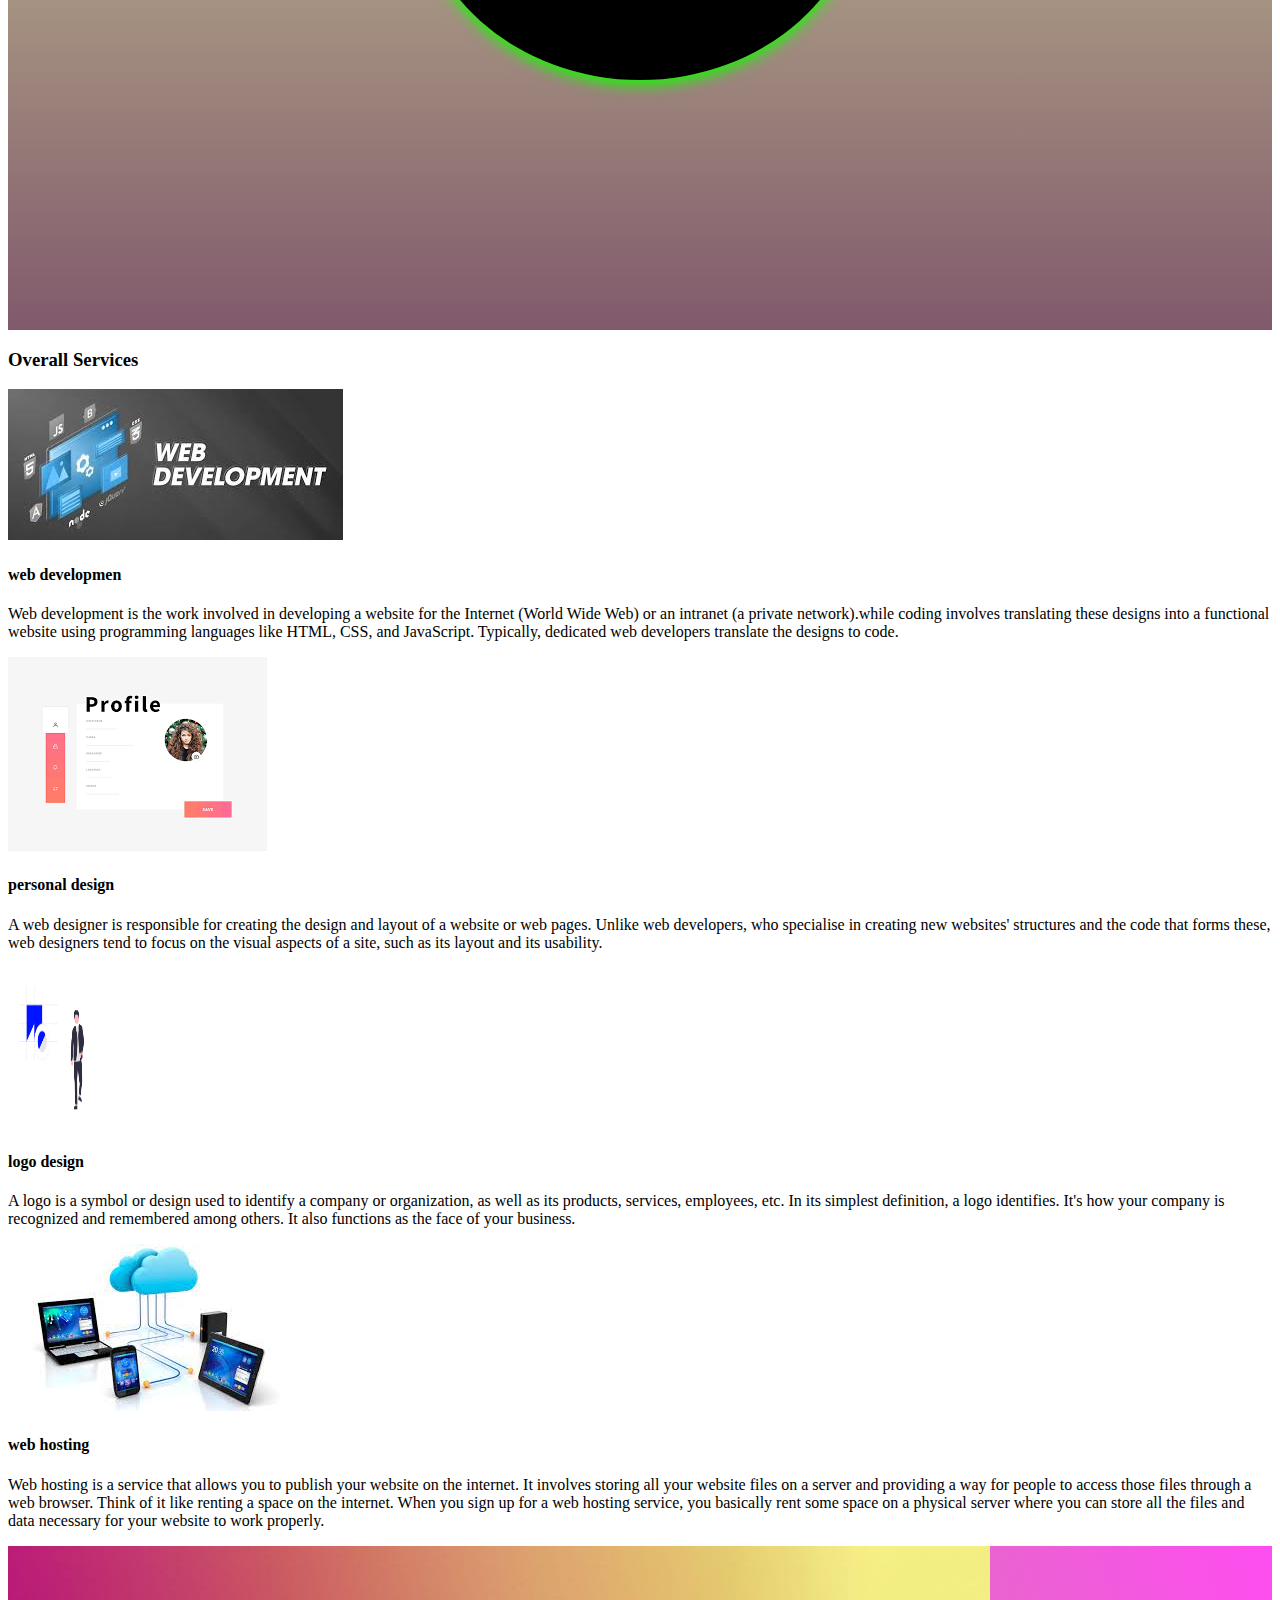
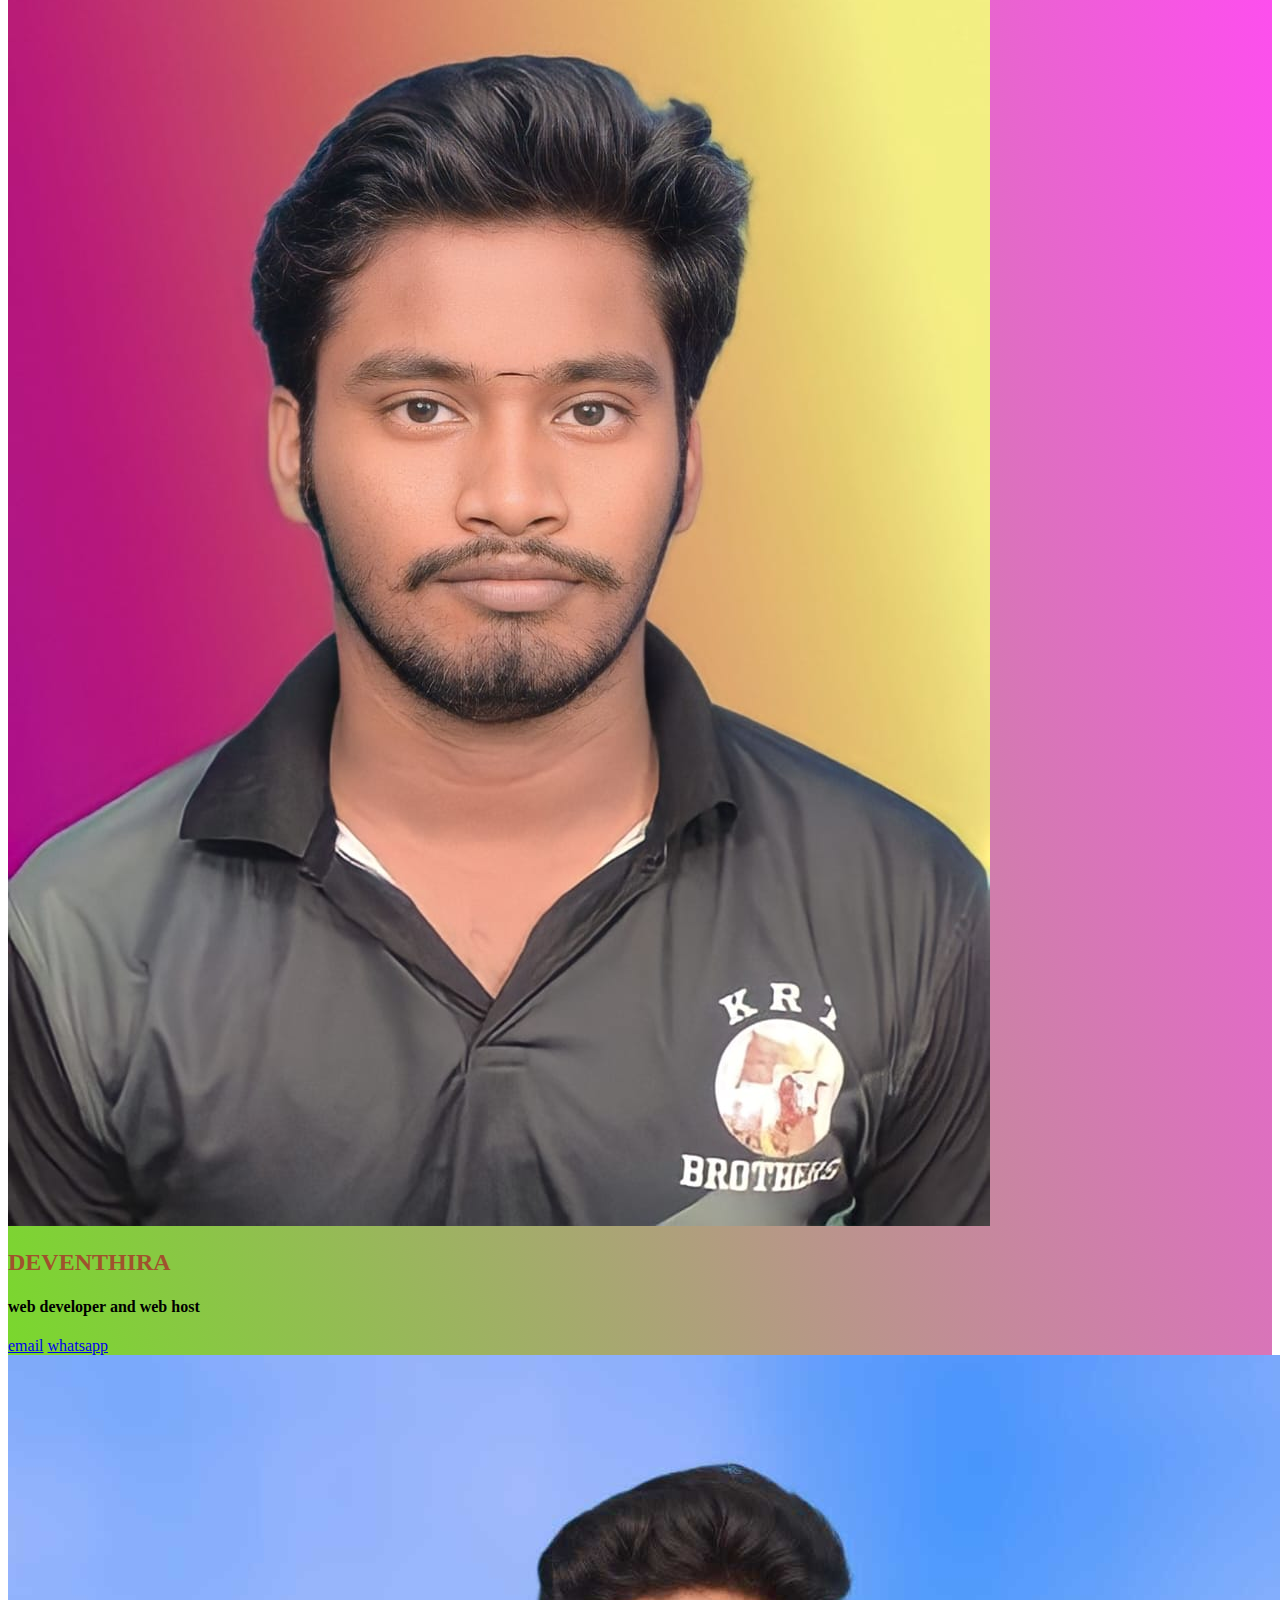
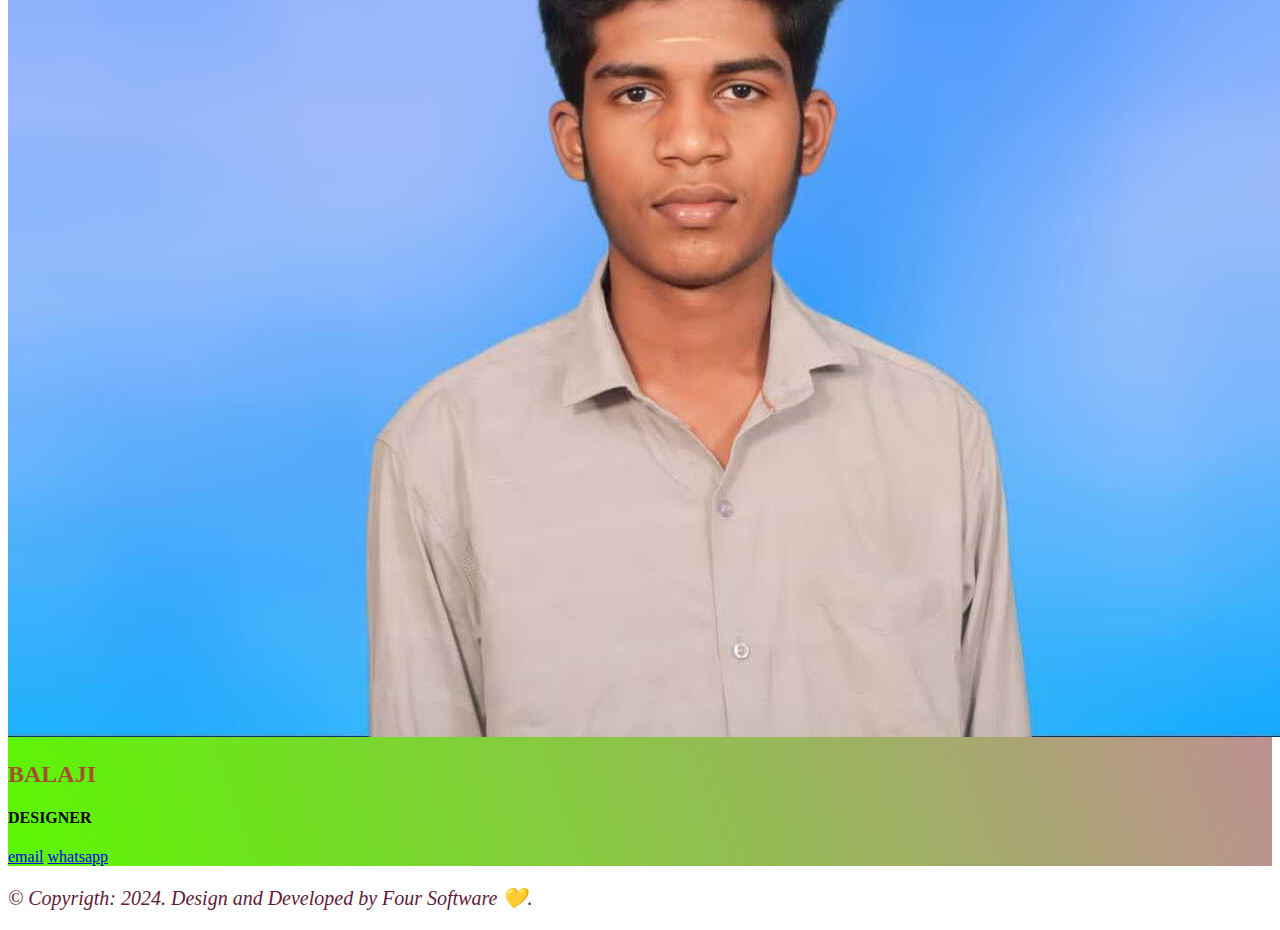
==== commit a0ae2d01: "contact" ====
--- a/index.html
+++ b/index.html
@@ -146,7 +146,6 @@
             <div class="card-body">
               <h2 class="card-title">DEVENTHIRA </h2>
               <h4 class="work text-uppercase">web developer and web host</h4>
-              <p class="card-text">involing somone's physical presence rather than communication by phone , email.</p>
               <a href="mailto:foursoftware.4@gmail.com"target="_blank" class=" btn btn-outline-warning">email</a>
               <a href="https://wa.me/+919865238799?text=HI...FOUR SOFTWARE!" class="btn btn-outline-success" target="_blank">whatsapp</a>
             </div>
@@ -159,7 +158,6 @@
             <div class="card-body">
               <h2 class="card-title">BALAJI </h2>
               <h4 class="work">DESIGNER</h4>
-              <p class="card-text">involing somone's physical presence rather than communication by phone , email.</p>
               <a href="mailto:foursoftware.4@gmail.com"target="_blank" class=" btn btn-outline-warning">email</a>
               <a href="https://wa.me/+918124312297?text=HI...FOUR SOFTWARE!" class="btn btn-outline-success" target="_blank">whatsapp</a>
             </div>
